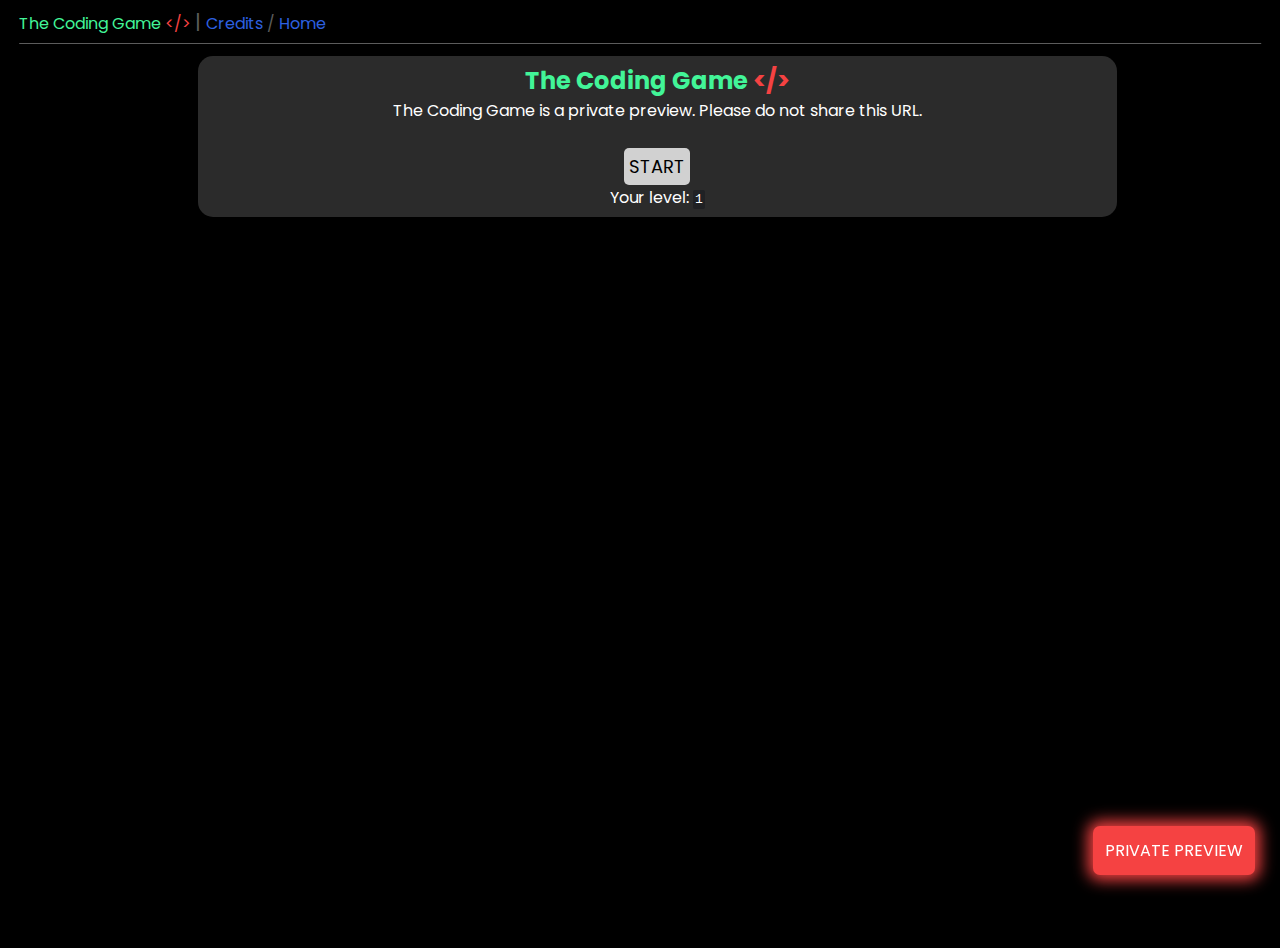
==== index.html @ f36c3976 "Add files via upload" ====
<!DOCTYPE html>
<html>
	<!-- Basic Meta -->

	<title>Home | The Coding Game</title>
	<meta name="title" content="The Coding Game" />
	<meta name="description" content="Learn to code using this fun and silly game! Play it twice a day and within a few weeks, you'll already be mastering JavaScript." />

	<!-- Open Graph / Facebook -->
	<meta property="og:type" content="website" />
	<meta property="og:url" content="https://game.xcore.tk" />
	<meta property="og:title" content="The Coding Game" />
	<meta property="og:description" content="Learn to code using this fun and silly game! Play it twice a day and within a few weeks, you'll already be mastering JavaScript." />
	<meta property="og:image" content="https://game.xcore.tk/TheCodingGame.png" />
	
	<!-- Twitter -->
	<meta property="twitter:card" content="summary_large_image" />
	<meta property="twitter:url" content="https://game.xcore.tk" />
	<meta property="twitter:title" content="The Coding Game" />
	<meta property="twitter:description" content="Learn to code using this fun and silly game! Play it twice a day and within a few weeks, you'll already be mastering JavaScript." />
	<meta property="twitter:image" content="https://game.xcore.tk/TheCodingGame.png" />
	<!-- Other Stuff -->
	<link href="style.css" rel="stylesheet" />
</html>

<body>
  <div class='navbar'>
    <div class='logo'>
      <span 
        class='logo firstInNav'
        id='piece1'>The Coding Game</span>
      <span
        class='logo'
        id='piece2'>&lt;/></span>
      <span
        class='logo'
        id='piece3'>| </span>
      <a 
        href="javascript:void(0)"
        onclick="c()">
        Credits</a>
      <span id="dv">/</span>
      <a 
        href="javascript:void(0)"
        onclick="e()">
        Home</a>
    </div>
  </div>
  <div class="content">
    <div class="levelCard">
      <h2
        class="logo"
        id="piece1">
        The Coding Game
      </h2>
      <h2
        class="logo"
        id="piece2">
        &lt;/>
      </h2><br>
      The Coding Game is a private preview. Please do not share this URL.<br><br>
      <a href="level1.html?page=1" id="start"><button>START</button></a><br>
			<span>Your level: <code id="lvl"></code></span>
			<div id="scriptOutput" hidden>
				This is here to prevent an error from being console.log-ed. This is hidden.
			</div>
    </div>
  </div>
  <div class="floatingAlert">
    PRIVATE PREVIEW
  </div>
  <script src='script.js'></script>
</body>
---- style.css ----
@import url("https://fonts.googleapis.com/css2?family=Poppins:wght@600&display=swap");

html,
body {
  position: fixed;
  height: 100%;
  width: 100%;
  left: 0;
  top: 0;
  background: black;
  color: white;
  font-family: "Poppins", sans-serif;
}

.navbar {
  position: fixed;
  top: 0;
  left: 0;
  background: black;
  width: 100%;
  padding-top: 7px;
  padding-bottom: 7px;
}

.navbar:after {
  padding: unset;
  content: "";
  background: #5c5c5c;
  position: absolute;
  bottom: 0;
  left: 50%;
  right: 50%;
  transform: translateX(-50%);
  height: 1px;
  width: 97%;
}

.firstInNav {
  margin-left: 19px;
}

.logo#piece3 {
  font-size: 20px;
  color: #5c5c5c;
}

.logo#piece2 {
  color: #f54242;
}

.logo#piece1 {
  color: #42f598;
}

a {
  color: #2d60e0;
  text-decoration: none;
}

.content {
  margin-top: 48px;
  padding-left: 19px;
  height: 100%;
}

#dv {
  color: #5c5c5c;
}

a:hover {
  text-decoration: underline;
}

div.floatingAlert {
  border-radius: 7px;
  padding: 12px;
  background-color: #f54242;
  position: fixed;
  bottom: 25px;
  right: 25px;
  box-shadow: 0 0 15px 5px #f54242;
}

.levelCard {
  width: 65%;
  border-radius: 15px;
  background: #2b2b2b;
  margin: auto;
  text-align: center;
  padding: 50px;
  padding-top: 7px;
  padding-bottom: 7px;
}

button {
  border-radius: 5px;
  background: #d1d1d1;
  color: black;
  border: none;
  font-family: "Poppins", sans-serif;
  font-size: 18px;
  transform: background 1s;
  padding: 5px;
}

button:active {
  background: #999999;
}

button:hover {
	cursor: pointer;
}

h2 {
  display: inline;
}

#scriptOutput {
	background: white;
	border: 4px solid;
	height: 250px;
	width: 350px;
	margin: auto;
	color: black;
}

[src="next-page.svg"] {
	height: 15px;
	width: 15px;
}

.nextBtn {
	font-size: 18px !important;
}

.nextBtn:hover {
	cursor: pointer;
}

code {
	background: #202124;
	border-radius: 2px;
	padding: 2px;
}
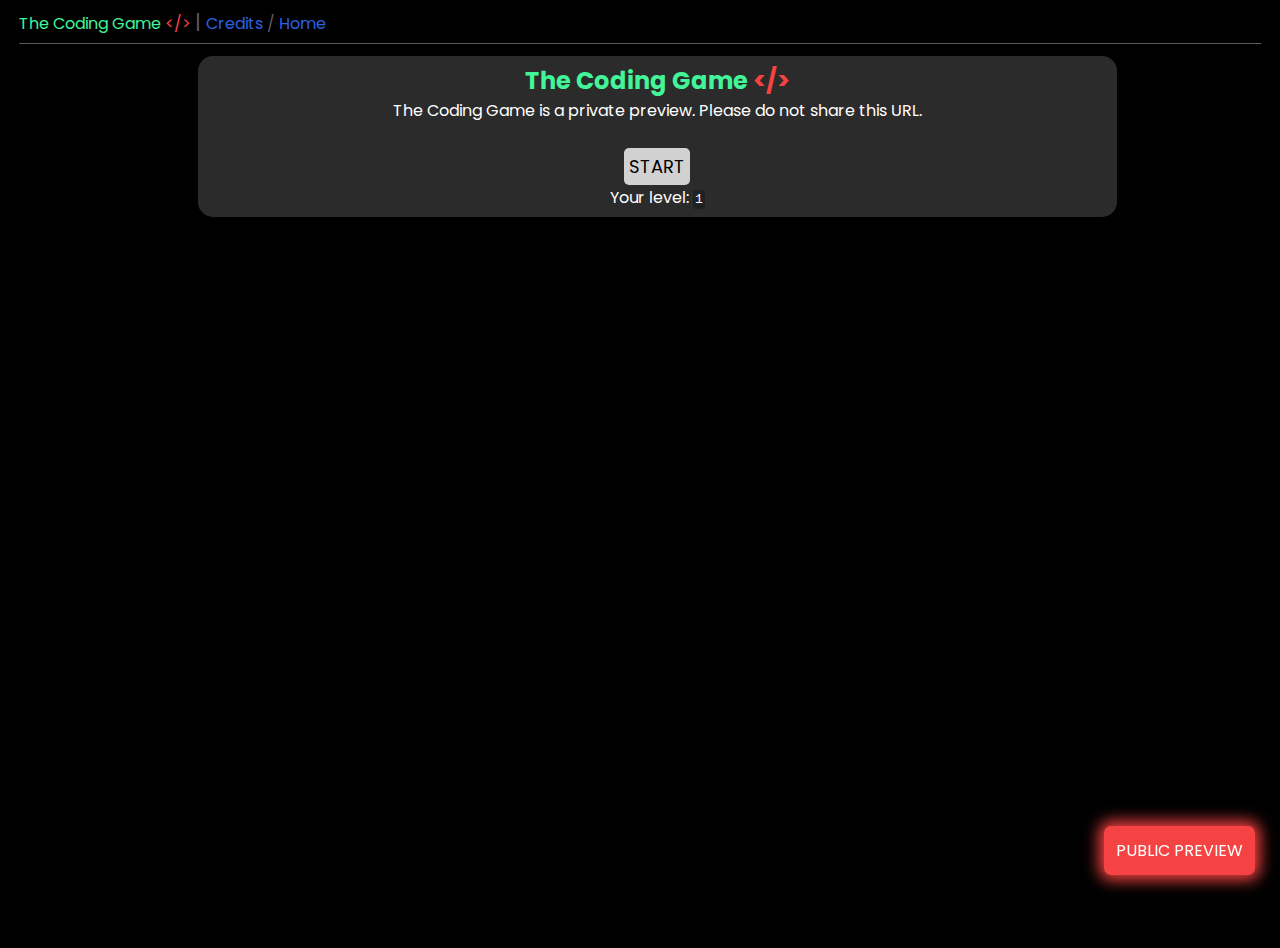
==== commit 1fd49b22: "Update Preview Status" ====
--- a/index.html
+++ b/index.html
@@ -67,7 +67,7 @@
     </div>
   </div>
   <div class="floatingAlert">
-    PRIVATE PREVIEW
+    PUBLIC PREVIEW
   </div>
   <script src='script.js'></script>
-</body>+</body>
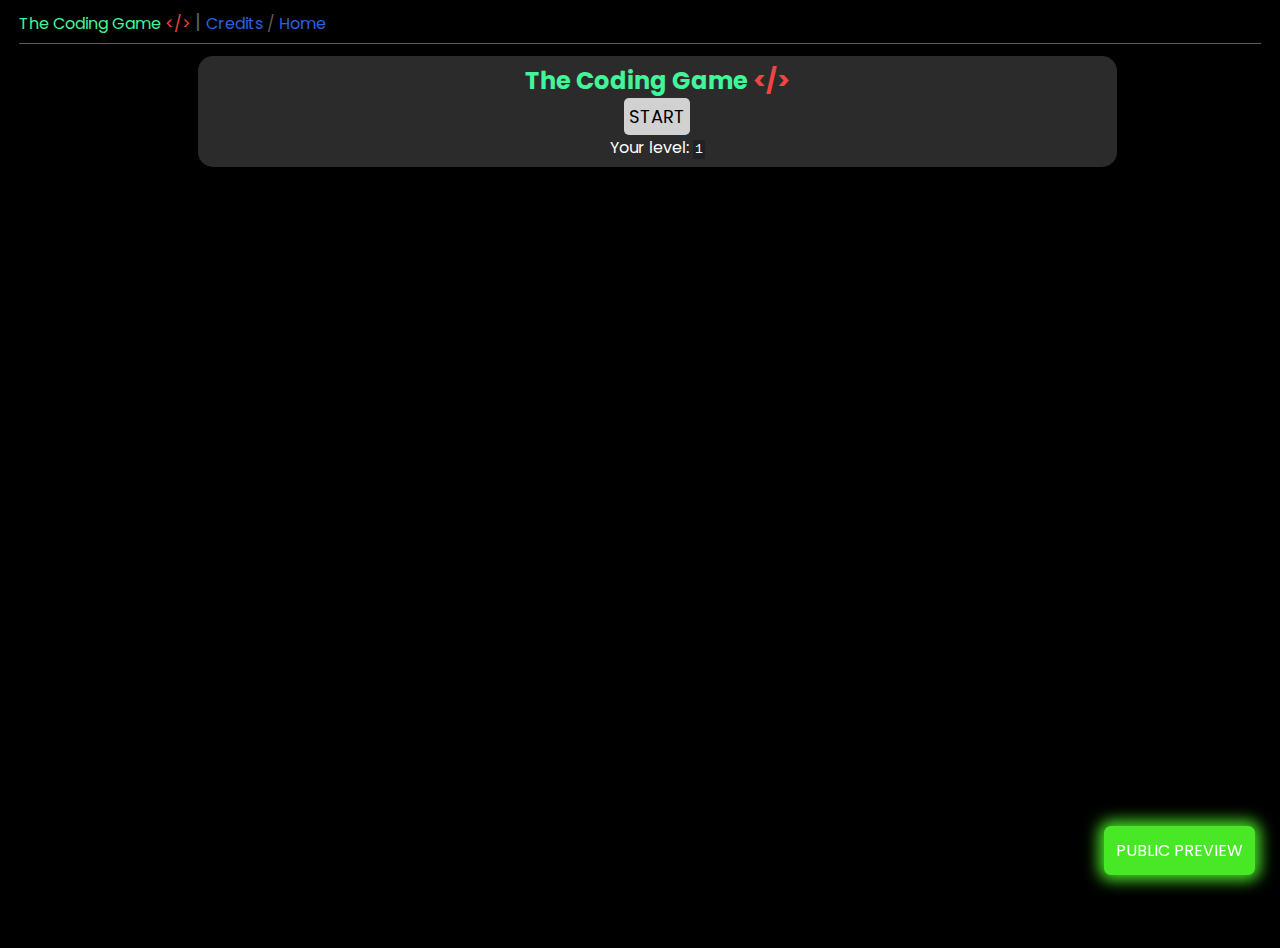
==== commit 7dcaa370: "Update index.html" ====
--- a/index.html
+++ b/index.html
@@ -58,7 +58,6 @@
         id="piece2">
         &lt;/>
       </h2><br>
-      The Coding Game is a private preview. Please do not share this URL.<br><br>
       <a href="level1.html?page=1" id="start"><button>START</button></a><br>
 			<span>Your level: <code id="lvl"></code></span>
 			<div id="scriptOutput" hidden>
--- a/style.css
+++ b/style.css
@@ -74,11 +74,11 @@
 div.floatingAlert {
   border-radius: 7px;
   padding: 12px;
-  background-color: #f54242;
+  background-color: #48e827;
   position: fixed;
   bottom: 25px;
   right: 25px;
-  box-shadow: 0 0 15px 5px #f54242;
+  box-shadow: 0 0 15px 5px #48e827;
 }
 
 .levelCard {
@@ -141,4 +141,4 @@
 	background: #202124;
 	border-radius: 2px;
 	padding: 2px;
-}+}
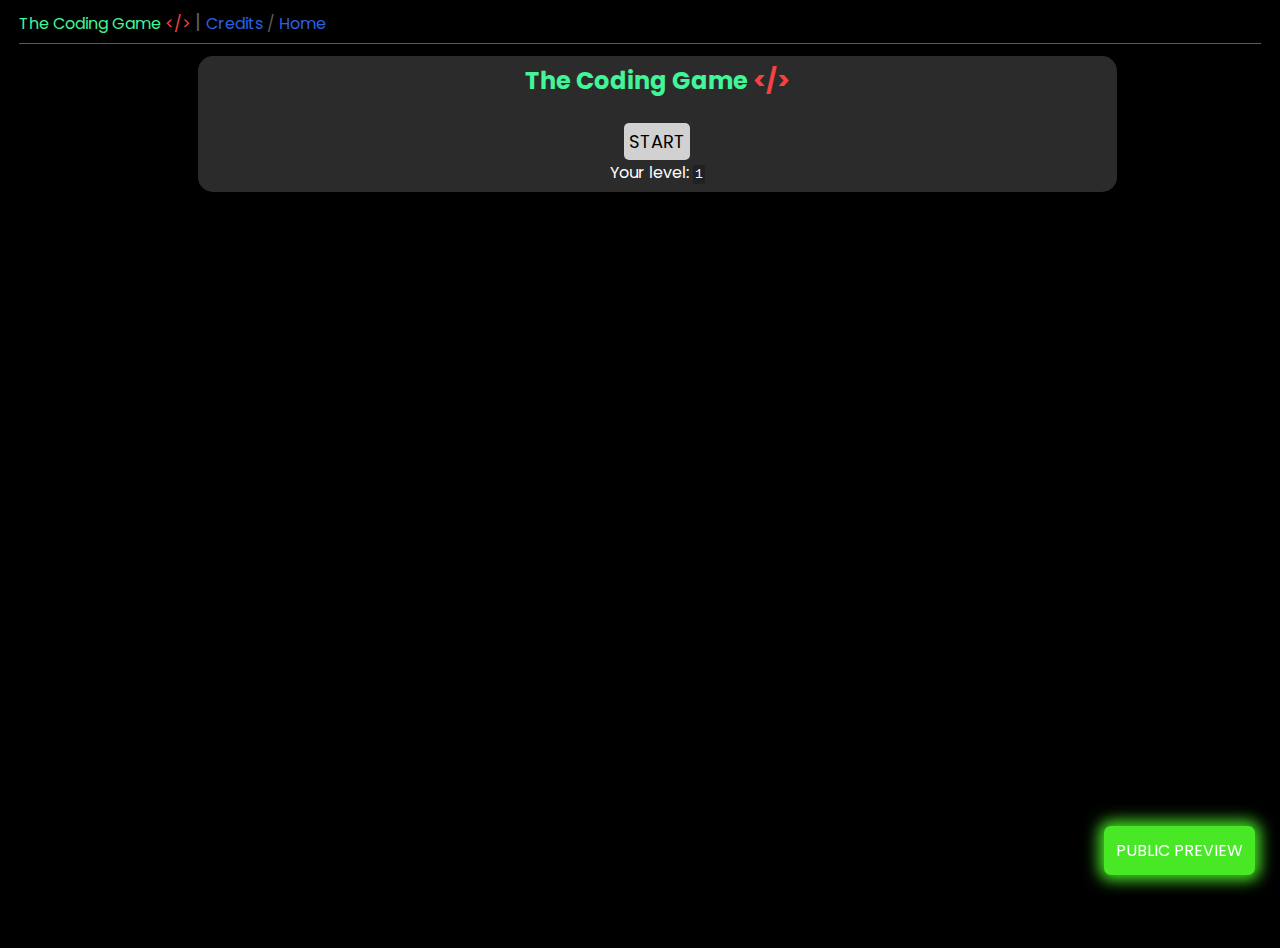
==== commit a7762317: "Update index.html" ====
--- a/index.html
+++ b/index.html
@@ -57,7 +57,7 @@
         class="logo"
         id="piece2">
         &lt;/>
-      </h2><br>
+      </h2><br><br>
       <a href="level1.html?page=1" id="start"><button>START</button></a><br>
 			<span>Your level: <code id="lvl"></code></span>
 			<div id="scriptOutput" hidden>
